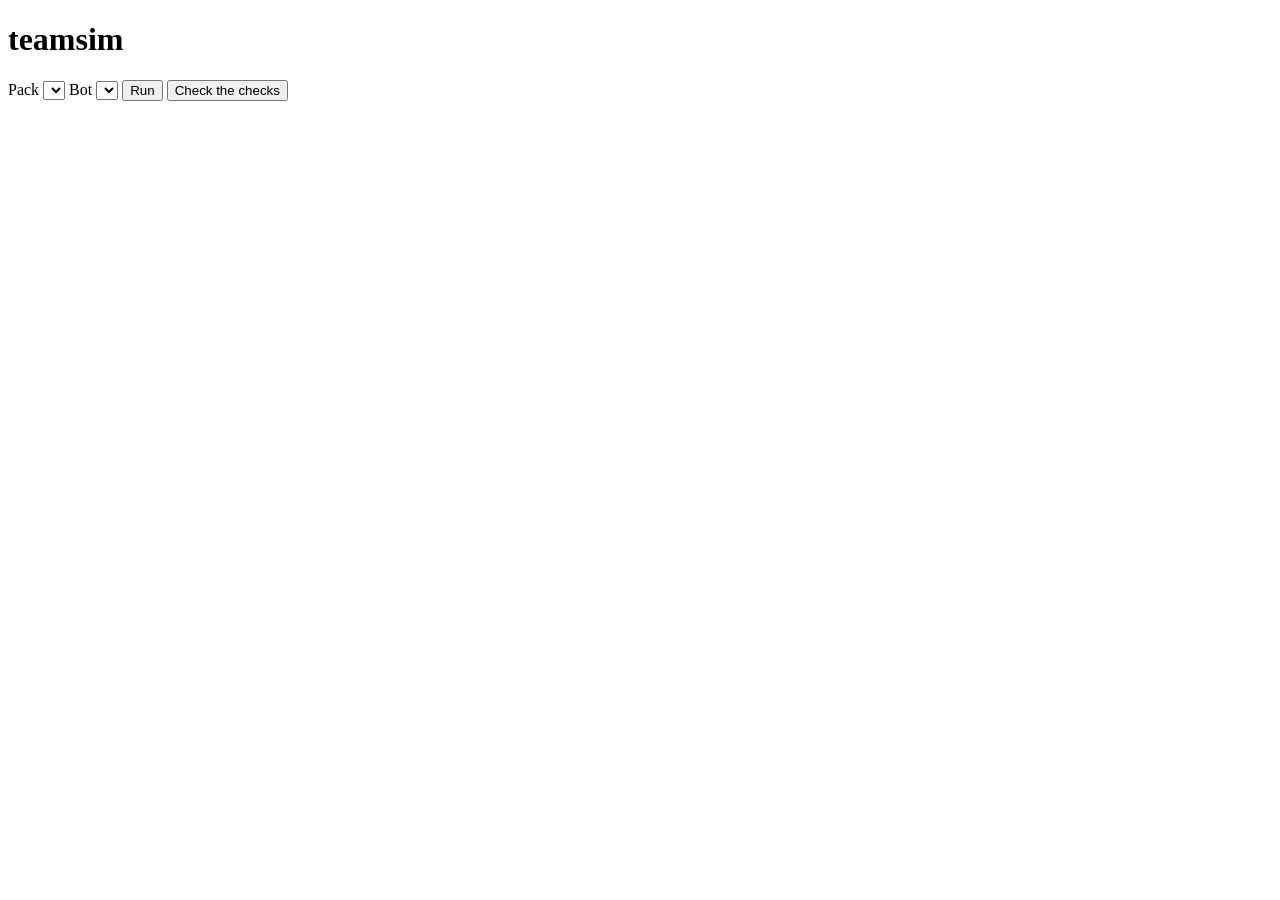
==== teamsim/web/index.html @ 4da94e56 "feat(serve): local page that runs a built-in bot and shows the checks Co-Authored-By: Claude Sonnet " ====
<!doctype html>
<html lang="en">
<head>
<meta charset="utf-8">
<meta name="viewport" content="width=device-width, initial-scale=1">
<title>teamsim run</title>
<link rel="stylesheet" href="/style.css">
</head>
<body>
<header>
  <h1>teamsim</h1>
  <form id="controls" autocomplete="off">
    <label>Pack <select id="pack"></select></label>
    <label>Bot <select id="subject"></select></label>
    <button type="submit" id="run">Run</button>
    <button type="button" id="validate">Check the checks</button>
  </form>
  <p id="status" role="status"></p>
</header>
<main>
  <section id="summary" hidden>
    <h2>Run</h2>
    <p id="purpose"></p>
    <ul id="facts-line" class="plain"></ul>
    <p id="digest"></p>
    <details><summary>Limits of this pack</summary><ul id="limits"></ul></details>
  </section>
  <section id="checks-section" hidden>
    <h2>Checks</h2>
    <ul id="checks" class="plain"></ul>
  </section>
  <section id="timeline-section" hidden>
    <h2>Timeline</h2>
    <div class="toolbar">
      <label>Show
        <select id="filter">
          <option value="key">planted facts, questions and bot replies</option>
          <option value="all">all messages</option>
        </select>
      </label>
      <label>Place <select id="place"><option value="">all places</option></select></label>
      <span id="count"></span>
    </div>
    <div id="timeline" class="scroll"></div>
  </section>
  <section id="users-section" hidden>
    <h2>Users</h2>
    <div class="scroll"><table id="users"></table></div>
  </section>
  <section id="matrix-section" hidden>
    <h2>Control matrix</h2>
    <p id="matrix-note"></p>
    <div class="scroll"><table id="matrix"></table></div>
    <ul id="mismatches"></ul>
  </section>
</main>
<script src="/app.js"></script>
</body>
</html>
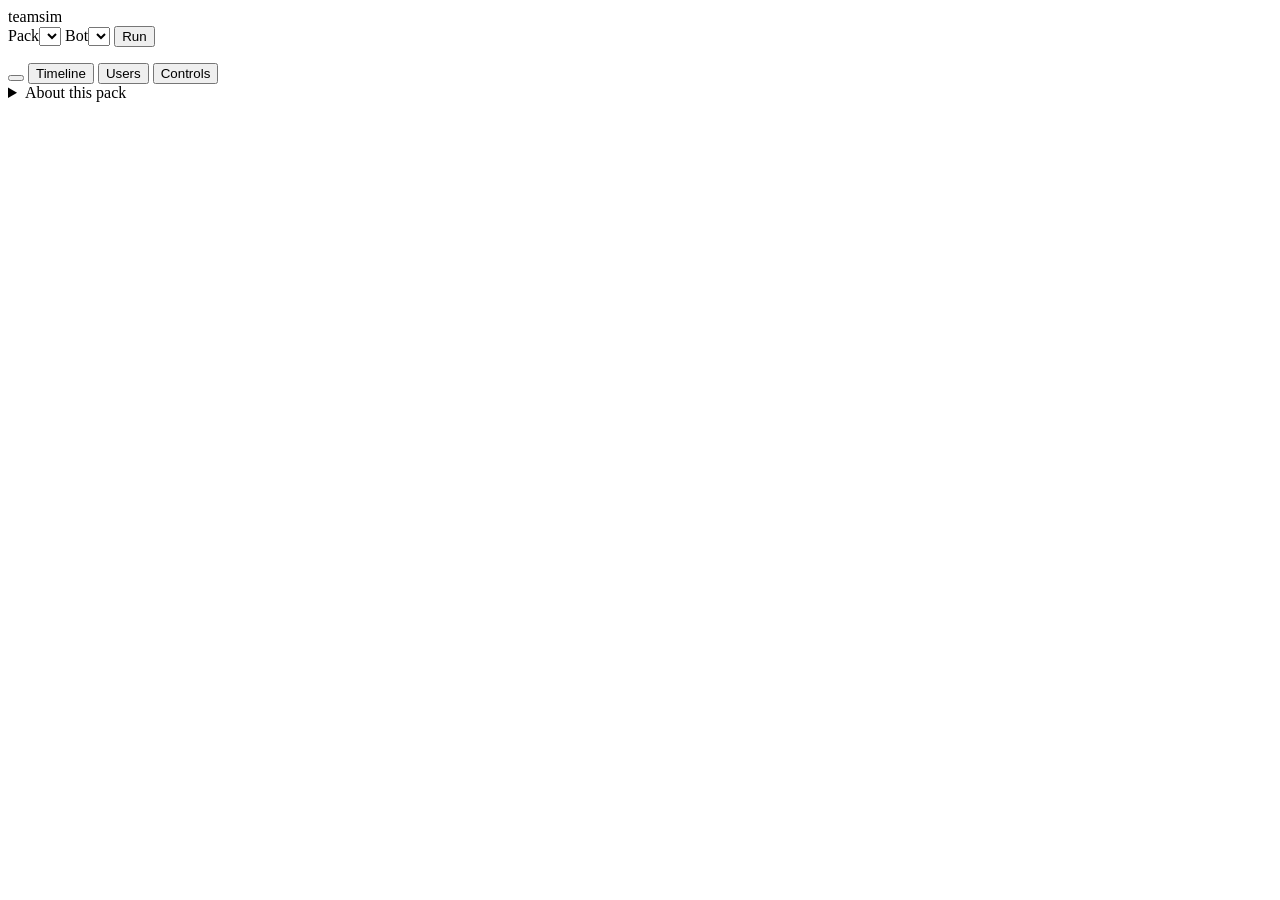
==== commit 45b190b9: "feat(serve): redesign the run page around verdicts and evidence Co-Authored-By: Claude Sonnet 5.5 <n" ====
--- a/teamsim/web/index.html
+++ b/teamsim/web/index.html
@@ -4,55 +4,62 @@
 <meta charset="utf-8">
 <meta name="viewport" content="width=device-width, initial-scale=1">
 <title>teamsim run</title>
+<link rel="icon" href="data:,">
 <link rel="stylesheet" href="/style.css">
 </head>
 <body>
-<header>
-  <h1>teamsim</h1>
-  <form id="controls" autocomplete="off">
-    <label>Pack <select id="pack"></select></label>
-    <label>Bot <select id="subject"></select></label>
-    <button type="submit" id="run">Run</button>
-    <button type="button" id="validate">Check the checks</button>
-  </form>
-  <p id="status" role="status"></p>
+<header class="app-header">
+  <div class="inner">
+    <div class="brand">teamsim</div>
+    <form id="controls" autocomplete="off">
+      <label class="field"><span>Pack</span><select id="pack"></select></label>
+      <label class="field"><span>Bot</span><select id="subject"></select></label>
+      <button type="submit" id="run" class="primary">Run</button>
+    </form>
+    <p id="about-line" class="muted small"></p>
+    <p id="status" role="status"></p>
+  </div>
 </header>
 <main>
-  <section id="summary" hidden>
-    <h2>Run</h2>
+  <div id="strip"></div>
+  <div class="tabs" role="tablist" id="tabs">
+    <button type="button" role="tab" id="tab-checks" data-tab="checks" aria-controls="panel-checks"></button>
+    <button type="button" role="tab" id="tab-timeline" data-tab="timeline" aria-controls="panel-timeline">Timeline</button>
+    <button type="button" role="tab" id="tab-users" data-tab="users" aria-controls="panel-users">Users</button>
+    <button type="button" role="tab" id="tab-controls" data-tab="controls" aria-controls="panel-controls">Controls</button>
+  </div>
+  <section id="panel-checks" role="tabpanel" aria-labelledby="tab-checks" hidden>
+    <div id="checks-empty" class="empty" hidden></div>
+    <div id="result" class="result-layout" hidden>
+      <div id="check-list" class="check-results"></div>
+      <div id="evidence" class="evidence"></div>
+    </div>
+  </section>
+  <section id="panel-timeline" role="tabpanel" aria-labelledby="tab-timeline" hidden>
+    <div class="toolbar">
+      <div class="segmented" id="seg">
+        <button type="button" data-filter="key" aria-pressed="true">Key events</button>
+        <button type="button" data-filter="all" aria-pressed="false">All</button>
+      </div>
+      <select id="place" aria-label="Place"></select>
+      <span id="count" class="muted small"></span>
+    </div>
+    <div id="timeline" class="timeline"></div>
+    <button type="button" id="more" class="secondary" hidden></button>
+  </section>
+  <section id="panel-users" role="tabpanel" aria-labelledby="tab-users" hidden>
+    <div class="table-scroll"><table id="users"></table></div>
+  </section>
+  <section id="panel-controls" role="tabpanel" aria-labelledby="tab-controls" hidden>
+    <p id="matrix-note" class="muted small"></p>
+    <div class="table-scroll" id="matrix-wrap" hidden><table id="matrix"></table></div>
+    <ul id="mismatches" class="problems"></ul>
+  </section>
+  <details class="about">
+    <summary>About this pack</summary>
     <p id="purpose"></p>
-    <ul id="facts-line" class="plain"></ul>
-    <p id="digest"></p>
-    <details><summary>Limits of this pack</summary><ul id="limits"></ul></details>
-  </section>
-  <section id="checks-section" hidden>
-    <h2>Checks</h2>
-    <ul id="checks" class="plain"></ul>
-  </section>
-  <section id="timeline-section" hidden>
-    <h2>Timeline</h2>
-    <div class="toolbar">
-      <label>Show
-        <select id="filter">
-          <option value="key">planted facts, questions and bot replies</option>
-          <option value="all">all messages</option>
-        </select>
-      </label>
-      <label>Place <select id="place"><option value="">all places</option></select></label>
-      <span id="count"></span>
-    </div>
-    <div id="timeline" class="scroll"></div>
-  </section>
-  <section id="users-section" hidden>
-    <h2>Users</h2>
-    <div class="scroll"><table id="users"></table></div>
-  </section>
-  <section id="matrix-section" hidden>
-    <h2>Control matrix</h2>
-    <p id="matrix-note"></p>
-    <div class="scroll"><table id="matrix"></table></div>
-    <ul id="mismatches"></ul>
-  </section>
+    <ul id="limits"></ul>
+  </details>
 </main>
 <script src="/app.js"></script>
 </body>
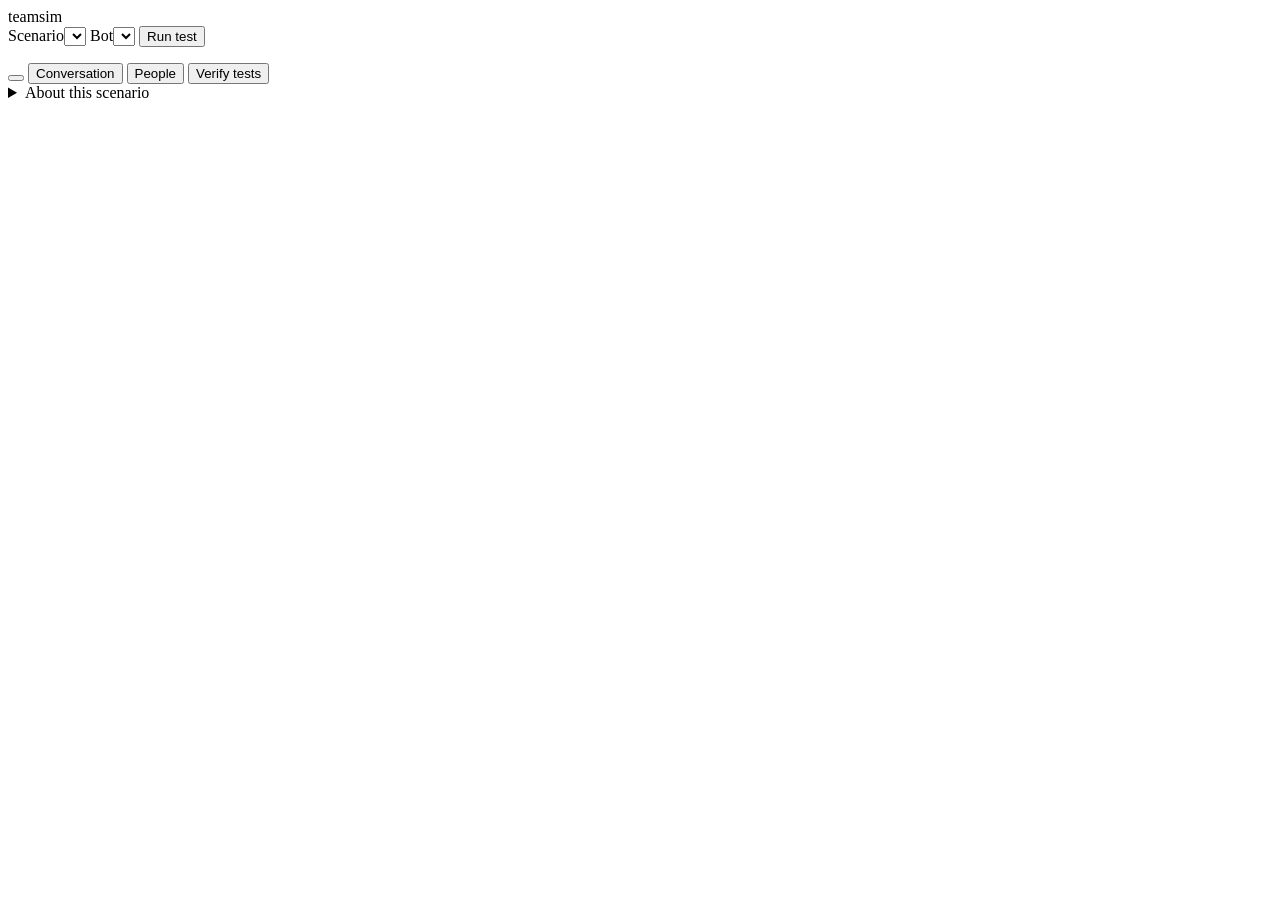
==== commit ddbc0ac1: "feat(serve): plain-language results and motion on the run page Results, conversation, people and ver" ====
--- a/teamsim/web/index.html
+++ b/teamsim/web/index.html
@@ -10,23 +10,30 @@
 <body>
 <header class="app-header">
   <div class="inner">
-    <div class="brand">teamsim</div>
-    <form id="controls" autocomplete="off">
-      <label class="field"><span>Pack</span><select id="pack"></select></label>
-      <label class="field"><span>Bot</span><select id="subject"></select></label>
-      <button type="submit" id="run" class="primary">Run</button>
-    </form>
+    <div class="head-row">
+      <div class="brand">teamsim</div>
+      <form id="controls" autocomplete="off">
+        <label class="field"><span>Scenario</span><select id="pack"></select></label>
+        <label class="field"><span>Bot</span><select id="subject"></select></label>
+        <button type="submit" id="run" class="primary"><span class="spin" aria-hidden="true"></span><span id="run-label">Run test</span></button>
+      </form>
+    </div>
     <p id="about-line" class="muted small"></p>
     <p id="status" role="status"></p>
   </div>
 </header>
 <main>
-  <div id="strip"></div>
-  <div class="tabs" role="tablist" id="tabs">
-    <button type="button" role="tab" id="tab-checks" data-tab="checks" aria-controls="panel-checks"></button>
-    <button type="button" role="tab" id="tab-timeline" data-tab="timeline" aria-controls="panel-timeline">Timeline</button>
-    <button type="button" role="tab" id="tab-users" data-tab="users" aria-controls="panel-users">Users</button>
-    <button type="button" role="tab" id="tab-controls" data-tab="controls" aria-controls="panel-controls">Controls</button>
+  <div id="strip" class="strip"></div>
+  <p id="live" class="sr-only" role="status" aria-live="polite"></p>
+  <div class="tabs-wrap">
+    <div class="tabs" role="tablist" id="tabs">
+      <button type="button" role="tab" id="tab-checks" data-tab="checks" aria-controls="panel-checks"></button>
+      <button type="button" role="tab" id="tab-timeline" data-tab="timeline" aria-controls="panel-timeline">Conversation</button>
+      <button type="button" role="tab" id="tab-users" data-tab="users" aria-controls="panel-users">People</button>
+      <button type="button" role="tab" id="tab-controls" data-tab="controls" aria-controls="panel-controls">Verify tests</button>
+      <span class="tab-ind still" id="tab-ind" aria-hidden="true"></span>
+    </div>
+    <div class="progress" id="progress" aria-hidden="true"></div>
   </div>
   <section id="panel-checks" role="tabpanel" aria-labelledby="tab-checks" hidden>
     <div id="checks-empty" class="empty" hidden></div>
@@ -38,10 +45,10 @@
   <section id="panel-timeline" role="tabpanel" aria-labelledby="tab-timeline" hidden>
     <div class="toolbar">
       <div class="segmented" id="seg">
-        <button type="button" data-filter="key" aria-pressed="true">Key events</button>
-        <button type="button" data-filter="all" aria-pressed="false">All</button>
+        <button type="button" data-filter="key" aria-pressed="true">Highlights</button>
+        <button type="button" data-filter="all" aria-pressed="false">Everything</button>
       </div>
-      <select id="place" aria-label="Place"></select>
+      <select id="place" aria-label="Channel"></select>
       <span id="count" class="muted small"></span>
     </div>
     <div id="timeline" class="timeline"></div>
@@ -52,14 +59,21 @@
   </section>
   <section id="panel-controls" role="tabpanel" aria-labelledby="tab-controls" hidden>
     <p id="matrix-note" class="muted small"></p>
+    <button type="button" id="run-controls" class="secondary"><span class="spin" aria-hidden="true"></span><span id="run-controls-label">Verify tests</span></button>
     <div class="table-scroll" id="matrix-wrap" hidden><table id="matrix"></table></div>
     <ul id="mismatches" class="problems"></ul>
   </section>
-  <details class="about">
-    <summary>About this pack</summary>
-    <p id="purpose"></p>
-    <ul id="limits"></ul>
-  </details>
+  <div class="foot">
+    <details class="about">
+      <summary>About this scenario</summary>
+      <p id="purpose"></p>
+      <ul id="limits"></ul>
+    </details>
+    <details class="about" id="run-details" hidden>
+      <summary>Run details</summary>
+      <div id="details-body"></div>
+    </details>
+  </div>
 </main>
 <script src="/app.js"></script>
 </body>
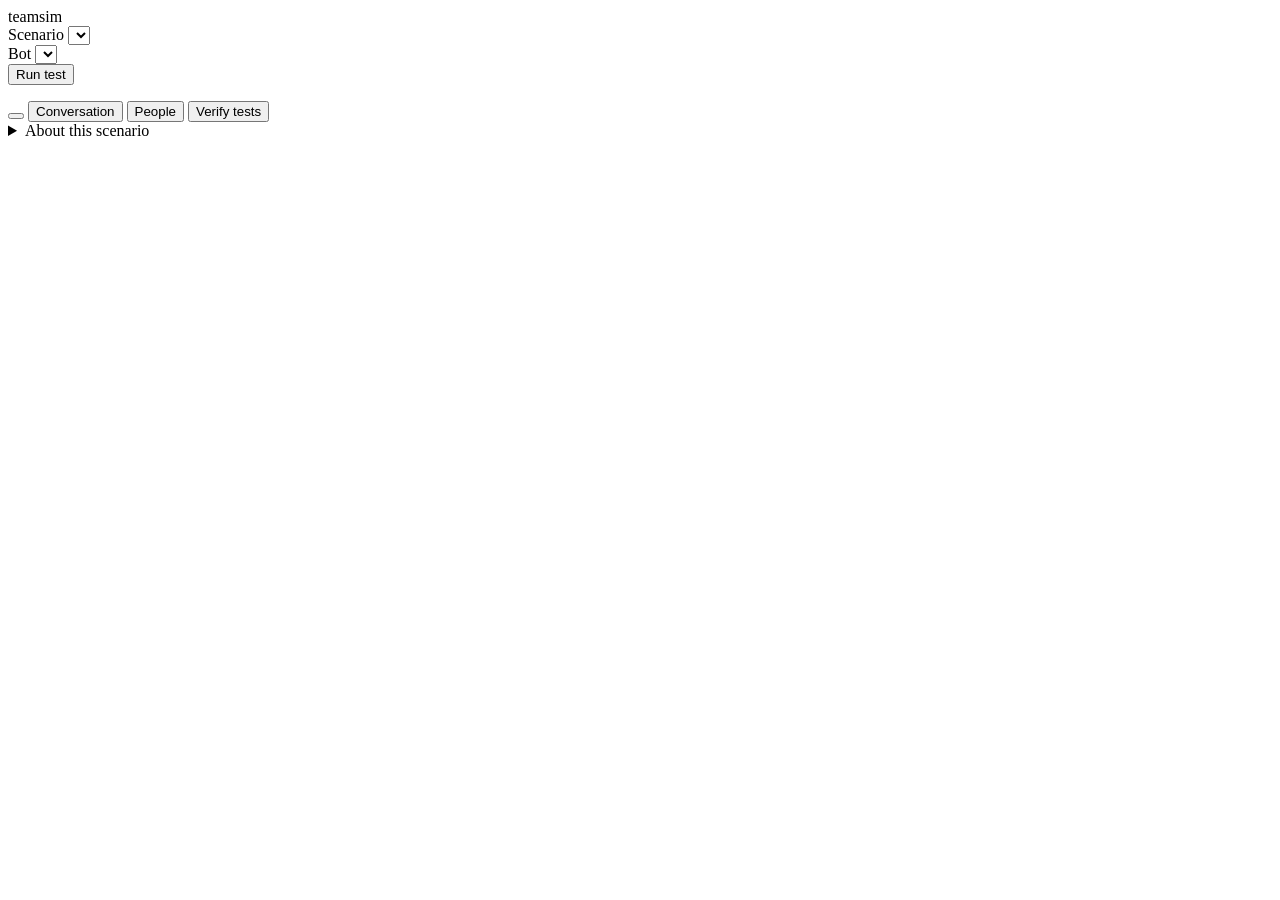
==== commit bef18b8a: "feat(serve): setup panel with scenario and bot cards, larger type Two-column layout with a sticky se" ====
--- a/teamsim/web/index.html
+++ b/teamsim/web/index.html
@@ -9,25 +9,27 @@
 </head>
 <body>
 <header class="app-header">
-  <div class="inner">
-    <div class="head-row">
-      <div class="brand">teamsim</div>
-      <form id="controls" autocomplete="off">
-        <label class="field"><span>Scenario</span><select id="pack"></select></label>
-        <label class="field"><span>Bot</span><select id="subject"></select></label>
-        <button type="submit" id="run" class="primary"><span class="spin" aria-hidden="true"></span><span id="run-label">Run test</span></button>
-      </form>
-    </div>
-    <p id="about-line" class="muted small"></p>
-    <p id="status" role="status"></p>
-  </div>
+  <div class="inner"><div class="brand">teamsim</div></div>
 </header>
+<div class="page">
+<aside class="setup">
+  <form id="controls" autocomplete="off">
+    <label class="field" for="pack"><span>Scenario</span></label>
+    <select id="pack"></select>
+    <div id="scenario-card" class="card scenario-card"></div>
+    <label class="field" for="subject"><span>Bot</span></label>
+    <select id="subject"></select>
+    <div id="bot-card" class="card bot-card"></div>
+    <button type="submit" id="run" class="primary"><span class="spin" aria-hidden="true"></span><span id="run-label">Run test</span></button>
+  </form>
+  <p id="status" role="status"></p>
+</aside>
 <main>
   <div id="strip" class="strip"></div>
   <p id="live" class="sr-only" role="status" aria-live="polite"></p>
   <div class="tabs-wrap">
     <div class="tabs" role="tablist" id="tabs">
-      <button type="button" role="tab" id="tab-checks" data-tab="checks" aria-controls="panel-checks"></button>
+      <button type="button" role="tab" id="tab-checks" data-tab="checks" aria-controls="panel-checks" aria-disabled="true"></button>
       <button type="button" role="tab" id="tab-timeline" data-tab="timeline" aria-controls="panel-timeline">Conversation</button>
       <button type="button" role="tab" id="tab-users" data-tab="users" aria-controls="panel-users">People</button>
       <button type="button" role="tab" id="tab-controls" data-tab="controls" aria-controls="panel-controls">Verify tests</button>
@@ -36,7 +38,6 @@
     <div class="progress" id="progress" aria-hidden="true"></div>
   </div>
   <section id="panel-checks" role="tabpanel" aria-labelledby="tab-checks" hidden>
-    <div id="checks-empty" class="empty" hidden></div>
     <div id="result" class="result-layout" hidden>
       <div id="check-list" class="check-results"></div>
       <div id="evidence" class="evidence"></div>
@@ -67,7 +68,13 @@
     <details class="about">
       <summary>About this scenario</summary>
       <p id="purpose"></p>
+      <p class="limits-head">Keep in mind</p>
       <ul id="limits"></ul>
+      <details class="tech">
+        <summary>Technical notes</summary>
+        <p id="tech-purpose"></p>
+        <ul id="tech-limits"></ul>
+      </details>
     </details>
     <details class="about" id="run-details" hidden>
       <summary>Run details</summary>
@@ -75,6 +82,7 @@
     </details>
   </div>
 </main>
+</div>
 <script src="/app.js"></script>
 </body>
 </html>
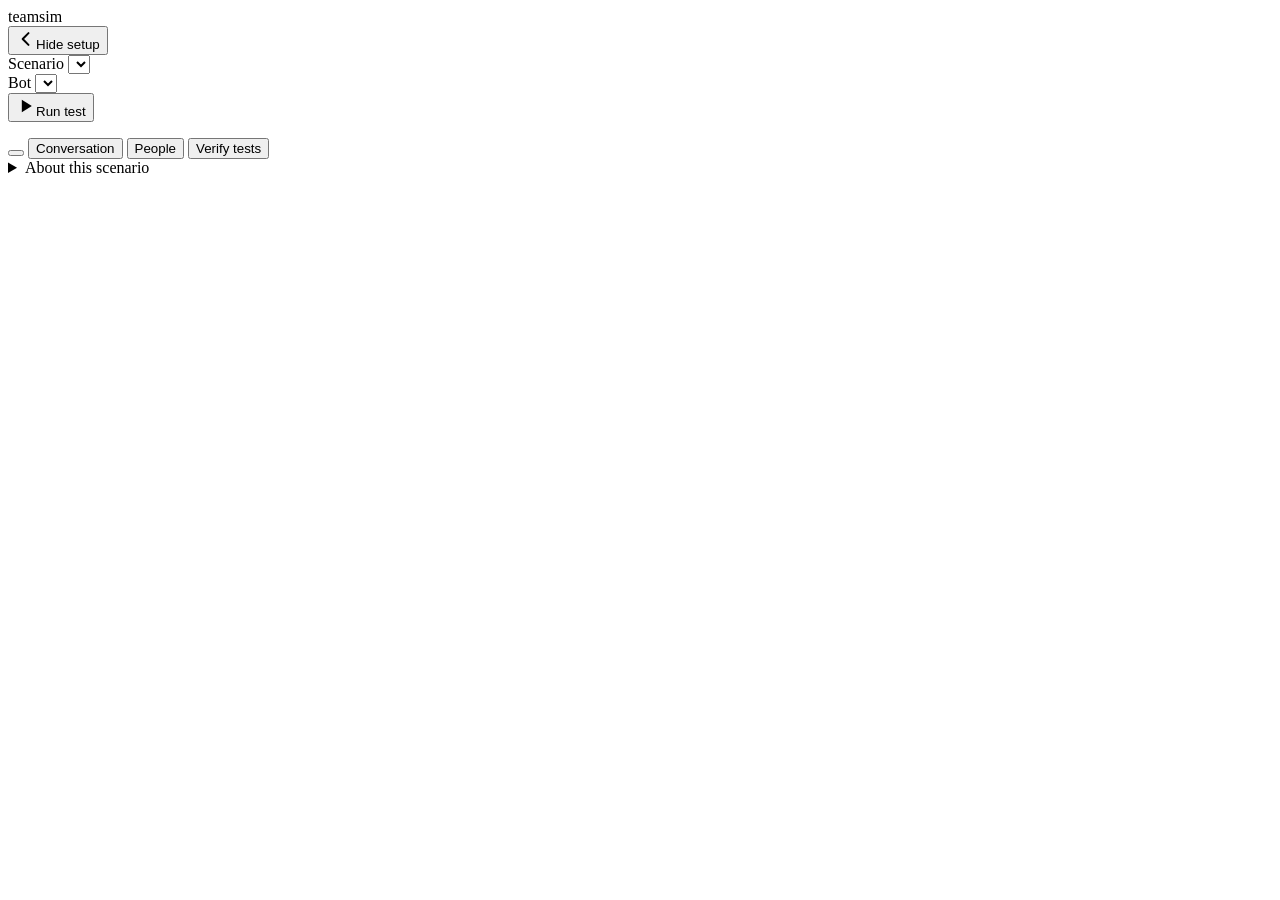
==== commit 167bcee7: "feat(serve): collapsible setup column and width-aware member column On screens of 1100px and wider t" ====
--- a/teamsim/web/index.html
+++ b/teamsim/web/index.html
@@ -13,6 +13,7 @@
 </header>
 <div class="page">
 <aside class="setup">
+  <button type="button" id="setup-toggle" class="setup-toggle" aria-expanded="true" aria-controls="controls" title="Hide setup"><svg class="chev" viewBox="0 0 24 24" width="20" height="20" aria-hidden="true" focusable="false"><path d="M15 5l-7 7 7 7" fill="none" stroke="currentColor" stroke-width="2.4" stroke-linecap="round" stroke-linejoin="round"/></svg><span id="setup-toggle-label">Hide setup</span></button>
   <form id="controls" autocomplete="off">
     <label class="field" for="pack"><span>Scenario</span></label>
     <select id="pack"></select>
@@ -20,7 +21,7 @@
     <label class="field" for="subject"><span>Bot</span></label>
     <select id="subject"></select>
     <div id="bot-card" class="card bot-card"></div>
-    <button type="submit" id="run" class="primary"><span class="spin" aria-hidden="true"></span><span id="run-label">Run test</span></button>
+    <button type="submit" id="run" class="primary" title="Run test"><span class="spin" aria-hidden="true"></span><svg class="run-icon" viewBox="0 0 24 24" width="20" height="20" aria-hidden="true" focusable="false"><path d="M7 4.5v15l12-7.5z" fill="currentColor"/></svg><span id="run-label">Run test</span></button>
   </form>
   <p id="status" role="status"></p>
 </aside>
@@ -44,16 +45,26 @@
     </div>
   </section>
   <section id="panel-timeline" role="tabpanel" aria-labelledby="tab-timeline" hidden>
-    <div class="toolbar">
-      <div class="segmented" id="seg">
-        <button type="button" data-filter="key" aria-pressed="true">Highlights</button>
-        <button type="button" data-filter="all" aria-pressed="false">Everything</button>
-      </div>
-      <select id="place" aria-label="Channel"></select>
-      <span id="count" class="muted small"></span>
+    <div class="ws" id="ws">
+      <aside class="ws-side ws-channels" id="ws-channels" aria-label="Channels">
+        <div class="ws-scn" id="ws-scn"></div>
+        <nav id="ws-chlist" class="ws-scroll"></nav>
+      </aside>
+      <section class="ws-main">
+        <header class="ws-head">
+          <button type="button" id="ws-chbtn" class="ws-chbtn" aria-haspopup="dialog"></button>
+          <h2 id="ws-title" class="ws-title"></h2>
+          <span id="count" class="ws-count"></span>
+          <span id="ws-chips" class="ws-chips"></span>
+          <label class="ws-key"><input type="checkbox" id="key-only"><span>Only key messages</span></label>
+          <button type="button" id="ws-membtn" class="ws-membtn" aria-haspopup="dialog">Members</button>
+        </header>
+        <div id="timeline" class="ws-feed" tabindex="-1"></div>
+      </section>
+      <aside class="ws-side ws-members" id="ws-members" aria-label="Members">
+        <div id="ws-memlist" class="ws-scroll"></div>
+      </aside>
     </div>
-    <div id="timeline" class="timeline"></div>
-    <button type="button" id="more" class="secondary" hidden></button>
   </section>
   <section id="panel-users" role="tabpanel" aria-labelledby="tab-users" hidden>
     <div class="table-scroll"><table id="users"></table></div>
@@ -83,6 +94,8 @@
   </div>
 </main>
 </div>
+<div id="scrim" class="scrim" hidden></div>
+<div id="profile" class="profile" role="dialog" aria-modal="false" tabindex="-1" hidden></div>
 <script src="/app.js"></script>
 </body>
 </html>
